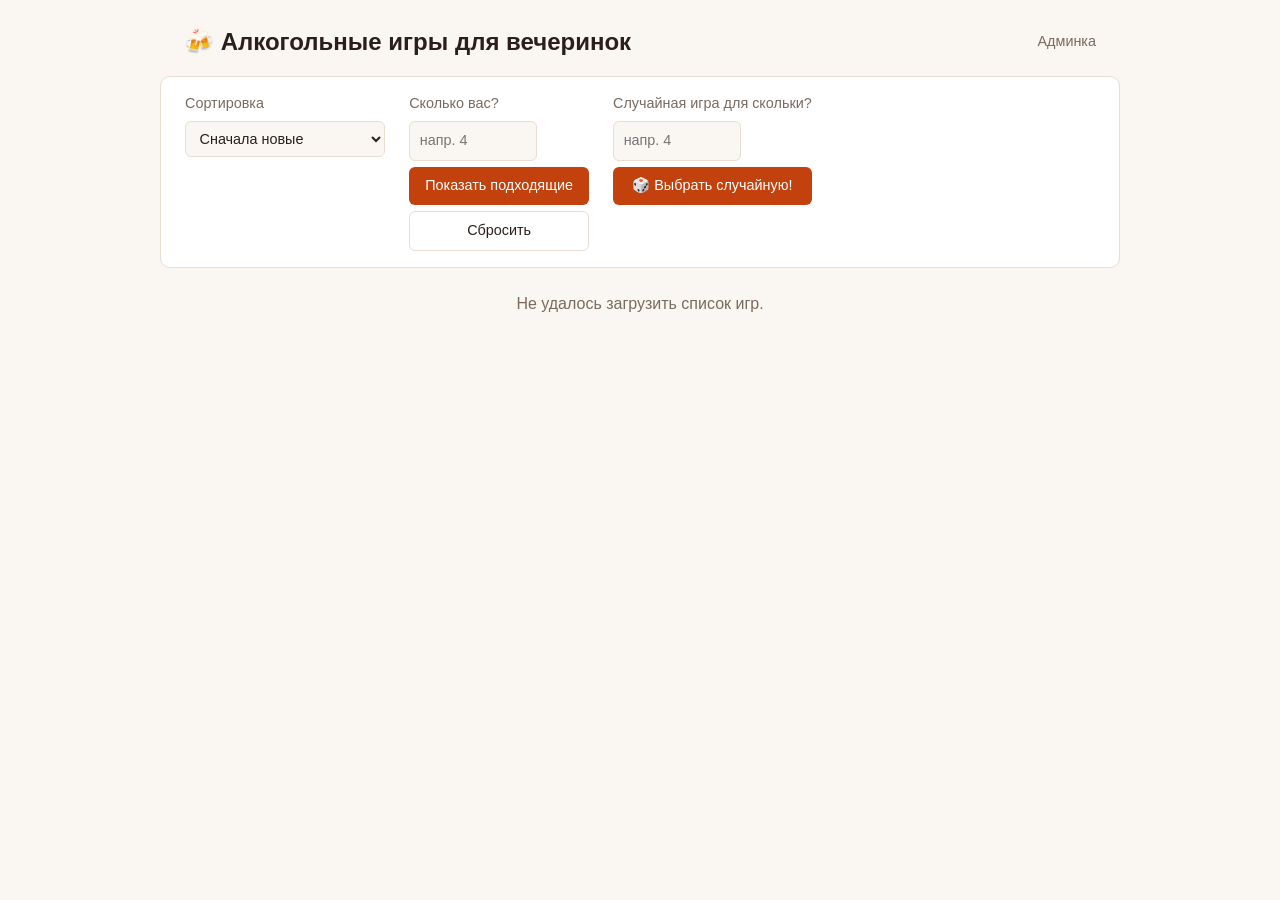
==== frontend/index.html @ 6683d551 "Init" ====
<!doctype html>
<html lang="ru">
<head>
  <meta charset="utf-8">
  <title>Алкогольные игры для вечеринок</title>
  <meta name="viewport" content="width=device-width, initial-scale=1">
  <link rel="stylesheet" href="css/style.css">
</head>
<body>
  <header class="site-header">
    <h1>🍻 Алкогольные игры для вечеринок</h1>
    <a class="admin-link" href="admin.html">Админка</a>
  </header>

  <section class="controls">
    <div class="control-group">
      <label for="sort-select">Сортировка</label>
      <select id="sort-select">
        <option value="date-desc">Сначала новые</option>
        <option value="date-asc">Сначала старые</option>
        <option value="name-asc">Имя А-Я</option>
        <option value="name-desc">Имя Я-А</option>
        <option value="likes-desc">Сначала популярные</option>
        <option value="likes-asc">Сначала непопулярные</option>
      </select>
    </div>

    <div class="control-group">
      <label for="filter-players">Сколько вас?</label>
      <input type="number" id="filter-players" min="1" placeholder="напр. 4">
      <button id="filter-btn">Показать подходящие</button>
      <button id="filter-reset-btn" class="secondary">Сбросить</button>
    </div>

    <div class="control-group">
      <label for="random-players">Случайная игра для скольки?</label>
      <input type="number" id="random-players" min="1" placeholder="напр. 4">
      <button id="random-btn">🎲 Выбрать случайную!</button>
    </div>
  </section>

  <section id="random-result" class="random-result hidden"></section>

  <p id="loading-state" class="loading-state">Загрузка...</p>
  <p id="empty-state" class="empty-state hidden">Игр не найдено.</p>
  <section id="games-list" class="games-list"></section>

  <script src="js/api.js"></script>
  <script src="js/main.js"></script>
</body>
</html>
---- frontend/css/style.css ----
:root {
  color-scheme: light dark;
  --bg: #faf7f2;
  --surface: #ffffff;
  --text: #2a1f1a;
  --muted: #7a6a5f;
  --border: #e8ddd0;
  --accent: #c2410c;
  --accent-hover: #9a3412;
  --danger: #b91c1c;
  --danger-hover: #991b1b;
  --radius: 10px;
}

@media (prefers-color-scheme: dark) {
  :root {
    --bg: #1c1614;
    --surface: #2a221e;
    --text: #f2e9e0;
    --muted: #b7a99b;
    --border: #4a3d34;
    --accent: #f97316;
    --accent-hover: #fb923c;
  }
}

* {
  box-sizing: border-box;
}

body {
  margin: 0;
  font-family: -apple-system, BlinkMacSystemFont, "Segoe UI", Roboto, Helvetica, Arial, sans-serif;
  background: var(--bg);
  color: var(--text);
  line-height: 1.5;
}

.site-header {
  display: flex;
  align-items: center;
  justify-content: space-between;
  flex-wrap: wrap;
  gap: 0.5rem;
  padding: 1.5rem 1.5rem 1rem;
  max-width: 960px;
  margin: 0 auto;
}

.site-header h1 {
  margin: 0;
  font-size: 1.5rem;
}

.header-actions {
  display: flex;
  align-items: center;
  gap: 0.75rem;
}

.admin-link,
.header-actions a {
  color: var(--muted);
  text-decoration: none;
  font-size: 0.9rem;
}

.admin-link:hover,
.header-actions a:hover {
  color: var(--accent);
}

.controls,
.panel {
  max-width: 960px;
  margin: 0 auto 1.5rem;
  padding: 1rem 1.5rem;
  background: var(--surface);
  border: 1px solid var(--border);
  border-radius: var(--radius);
}

.controls {
  display: flex;
  flex-wrap: wrap;
  gap: 1.5rem;
}

.control-group {
  display: flex;
  flex-direction: column;
  gap: 0.4rem;
  font-size: 0.9rem;
}

.control-group label {
  color: var(--muted);
}

input,
select,
textarea {
  font: inherit;
  padding: 0.5rem 0.6rem;
  border-radius: 6px;
  border: 1px solid var(--border);
  background: var(--bg);
  color: var(--text);
}

input[type="number"] {
  width: 8rem;
}

button {
  font: inherit;
  padding: 0.5rem 1rem;
  border-radius: 6px;
  border: none;
  background: var(--accent);
  color: #fff;
  cursor: pointer;
}

button:hover:not(:disabled) {
  background: var(--accent-hover);
}

button:disabled {
  opacity: 0.6;
  cursor: default;
}

button.secondary {
  background: transparent;
  color: var(--text);
  border: 1px solid var(--border);
}

button.danger {
  background: var(--danger);
}

button.danger:hover:not(:disabled) {
  background: var(--danger-hover);
}

.games-list {
  max-width: 960px;
  margin: 0 auto;
  padding: 0 1.5rem 2rem;
  display: grid;
  grid-template-columns: repeat(auto-fill, minmax(280px, 1fr));
  gap: 1rem;
}

.game-card {
  background: var(--surface);
  border: 1px solid var(--border);
  border-radius: var(--radius);
  padding: 1rem 1.2rem;
  display: flex;
  flex-direction: column;
  gap: 0.5rem;
}

.game-card h2 {
  margin: 0;
  font-size: 1.15rem;
}

.meta {
  display: flex;
  gap: 0.5rem;
  flex-wrap: wrap;
}

.badge {
  font-size: 0.8rem;
  padding: 0.15rem 0.6rem;
  border-radius: 999px;
  background: var(--bg);
  border: 1px solid var(--border);
  color: var(--muted);
}

.description {
  margin: 0;
  font-size: 0.95rem;
}

.source {
  margin: 0;
  font-size: 0.85rem;
  color: var(--muted);
  word-break: break-word;
}

.source a {
  color: var(--accent);
}

.like-btn {
  align-self: flex-start;
  background: var(--bg);
  color: var(--text);
  border: 1px solid var(--border);
}

.like-btn:hover:not(:disabled) {
  border-color: var(--accent);
}

.like-btn:disabled {
  opacity: 0.7;
}

.loading-state,
.empty-state {
  text-align: center;
  color: var(--muted);
}

.hidden {
  display: none !important;
}

.random-result {
  max-width: 960px;
  margin: 0 auto 1.5rem;
  padding: 1rem 1.5rem;
}

.random-result h3 {
  margin-top: 0;
}

.status {
  padding: 0.5rem 0.75rem;
  border-radius: 6px;
  font-size: 0.9rem;
}

.status.error {
  background: rgba(185, 28, 28, 0.12);
  color: var(--danger);
}

.status.success {
  background: rgba(194, 65, 12, 0.12);
  color: var(--accent);
}

.game-form form {
  display: flex;
  flex-direction: column;
  gap: 0.8rem;
}

.game-form label {
  display: flex;
  flex-direction: column;
  gap: 0.3rem;
  font-size: 0.9rem;
  color: var(--muted);
}

.players-fields {
  display: flex;
  align-items: center;
  gap: 1rem;
  flex-wrap: wrap;
}

.checkbox-label {
  flex-direction: row !important;
  align-items: center;
  gap: 0.4rem !important;
}

.form-actions {
  display: flex;
  gap: 0.75rem;
}

.games-table {
  width: 100%;
  border-collapse: collapse;
  font-size: 0.9rem;
}

.games-table th,
.games-table td {
  text-align: left;
  padding: 0.5rem 0.4rem;
  border-bottom: 1px solid var(--border);
}

.games-table .actions {
  display: flex;
  gap: 0.5rem;
}
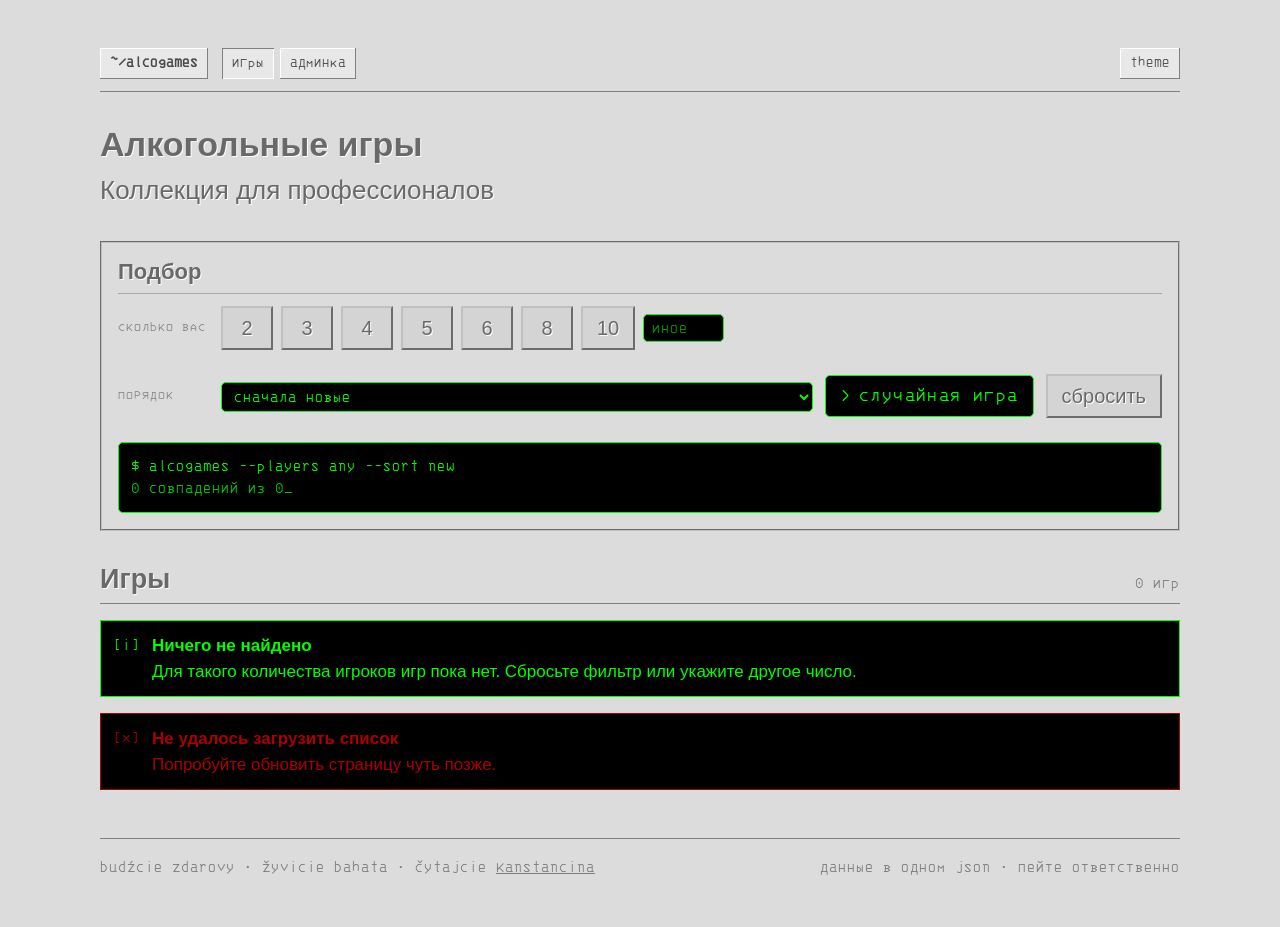
==== commit 2dc86736: "Fix styles" ====
--- a/frontend/index.html
+++ b/frontend/index.html
@@ -2,50 +2,115 @@
 <html lang="ru">
 <head>
   <meta charset="utf-8">
-  <title>Алкогольные игры для вечеринок</title>
+  <title>Алкогольные игры</title>
   <meta name="viewport" content="width=device-width, initial-scale=1">
-  <link rel="stylesheet" href="css/style.css">
+  <link rel="stylesheet" href="css/bare-metal.css">
+  <script>
+    // Apply the saved theme before first paint so the page does not flash.
+    (function () {
+      try {
+        var t = localStorage.getItem('theme');
+        if (t === 'dark' || t === 'light') document.documentElement.setAttribute('data-theme', t);
+        else if (window.matchMedia('(prefers-color-scheme: dark)').matches) document.documentElement.setAttribute('data-theme', 'dark');
+      } catch (e) { /* storage unavailable */ }
+    })();
+  </script>
 </head>
 <body>
-  <header class="site-header">
-    <h1>🍻 Алкогольные игры для вечеринок</h1>
-    <a class="admin-link" href="admin.html">Админка</a>
-  </header>
-
-  <section class="controls">
-    <div class="control-group">
-      <label for="sort-select">Сортировка</label>
-      <select id="sort-select">
-        <option value="date-desc">Сначала новые</option>
-        <option value="date-asc">Сначала старые</option>
-        <option value="name-asc">Имя А-Я</option>
-        <option value="name-desc">Имя Я-А</option>
-        <option value="likes-desc">Сначала популярные</option>
-        <option value="likes-asc">Сначала непопулярные</option>
-      </select>
+  <div class="bm-container">
+    <div class="topbar">
+      <nav class="nav">
+        <a class="brand" href="./">~/alcogames</a>
+        <a href="./" aria-current="page">игры</a>
+        <a href="admin.html">админка</a>
+      </nav>
+      <button class="btn" id="theme-toggle" type="button" aria-label="переключить тему">theme</button>
     </div>
 
-    <div class="control-group">
-      <label for="filter-players">Сколько вас?</label>
-      <input type="number" id="filter-players" min="1" placeholder="напр. 4">
-      <button id="filter-btn">Показать подходящие</button>
-      <button id="filter-reset-btn" class="secondary">Сбросить</button>
+    <header class="bm-header">
+      <h1>Алкогольные игры</h1>
+      <p class="bm-lead">Коллекция для профессионалов</p>
+    </header>
+
+    <section class="bm-panel bm-panel--groove">
+      <h3 class="bm-panel__title">Подбор</h3>
+      <div class="picker">
+        <div class="picker__row">
+          <span class="bm-label">Сколько вас</span>
+          <div class="picker__picks" id="quick-picks">
+            <input type="number" class="bm-input picker__other" id="players-other" min="1" max="99" placeholder="иное" aria-label="другое число игроков">
+          </div>
+        </div>
+        <div class="picker__row">
+          <span class="bm-label">Порядок</span>
+          <div class="picker__sort">
+            <select class="bm-select" id="sort-select" aria-label="порядок">
+              <option value="new">сначала новые</option>
+              <option value="old">сначала старые</option>
+              <option value="az">имя а-я</option>
+              <option value="za">имя я-а</option>
+              <option value="pop">сначала популярные</option>
+              <option value="unpop">сначала непопулярные</option>
+            </select>
+          </div>
+          <button type="button" class="bm-btn bm-btn--lg" id="random-btn"><span aria-hidden="true">&gt;</span>случайная игра</button>
+          <button type="button" class="bm-btn bm-btn--secondary bm-btn--lg" id="reset-btn">сбросить</button>
+        </div>
+        <div class="bm-terminal" id="terminal">
+          <div class="bm-terminal__line bm-terminal__line--cmd">$ alcogames --players any --sort new</div>
+          <div class="bm-terminal__line">загрузка…</div>
+        </div>
+      </div>
+    </section>
+
+    <section class="bm-panel bm-panel--inset hidden" id="lucky-panel">
+      <h3 class="bm-panel__title">Выпал жребий</h3>
+      <div class="lucky">
+        <div>
+          <div class="lucky__title" id="lucky-title"></div>
+          <div class="bm-meta" id="lucky-meta"></div>
+        </div>
+        <div class="btn-row">
+          <button type="button" class="bm-btn bm-btn--lg" id="lucky-open">открыть правила</button>
+          <button type="button" class="bm-btn bm-btn--secondary bm-btn--lg" id="lucky-again">ещё раз</button>
+        </div>
+      </div>
+    </section>
+
+    <section class="games">
+      <div class="bm-section-head">
+        <h2>Игры</h2>
+        <span class="bm-meta" id="count-label">загрузка…</span>
+      </div>
+      <div class="bm-notice hidden" id="empty-notice" role="note" style="margin-top:16px">
+        <span class="bm-notice__glyph" aria-hidden="true">[i]</span>
+        <div><strong>Ничего не найдено</strong>Для такого количества игроков игр пока нет. Сбросьте фильтр или укажите другое число.</div>
+      </div>
+      <div class="bm-notice bm-notice--error hidden" id="error-notice" role="note" style="margin-top:16px">
+        <span class="bm-notice__glyph" aria-hidden="true">[x]</span>
+        <div><strong>Не удалось загрузить список</strong>Попробуйте обновить страницу чуть позже.</div>
+      </div>
+      <div id="games-list"></div>
+    </section>
+
+    <footer class="footer">
+      <span>budźcie zdarovy · žyvicie bahata · čytajcie <a href="https://www.kanstancin.net/">Kanstancina</a></span>
+      <span>данные в одном json · пейте ответственно</span>
+    </footer>
+  </div>
+
+  <div class="bm-scrim hidden" id="dialog-scrim">
+    <div class="bm-dialog" role="dialog" aria-modal="true" aria-labelledby="dialog-title">
+      <div class="bm-dialog__bar">
+        <span id="dialog-title"></span>
+        <button type="button" class="bm-dialog__close" id="dialog-close" aria-label="закрыть">x</button>
+      </div>
+      <div class="bm-dialog__body" id="dialog-body"></div>
     </div>
-
-    <div class="control-group">
-      <label for="random-players">Случайная игра для скольки?</label>
-      <input type="number" id="random-players" min="1" placeholder="напр. 4">
-      <button id="random-btn">🎲 Выбрать случайную!</button>
-    </div>
-  </section>
-
-  <section id="random-result" class="random-result hidden"></section>
-
-  <p id="loading-state" class="loading-state">Загрузка...</p>
-  <p id="empty-state" class="empty-state hidden">Игр не найдено.</p>
-  <section id="games-list" class="games-list"></section>
+  </div>
 
   <script src="js/api.js"></script>
+  <script src="js/render-utils.js"></script>
   <script src="js/main.js"></script>
 </body>
 </html>
--- a/frontend/css/bare-metal.css
+++ b/frontend/css/bare-metal.css
@@ -0,0 +1,398 @@
+/* Bare Metal design system, hand-ported from the Claude Design project
+   (tokens/*.css + the Panel/Button/Select/Terminal/Notice/Tag/Dialog/NavBar
+   components). Light is the canonical look; [data-theme="dark"] re-points the
+   semantic aliases only. */
+
+/* IBM 3270 by rbanffy (https://github.com/rbanffy/3270font, OFL), self-hosted like on
+   kanstancin.net. No external font requests. */
+@font-face {
+  font-family: "IBM3270";
+  font-style: normal;
+  font-weight: 400;
+  font-display: swap;
+  src: local("IBM 3270"), url("../fonts/IBM3270.woff") format("woff"), url("../fonts/IBM3270.ttf") format("truetype");
+}
+
+:root {
+  /* base greys */
+  --grey-100: #f0f0f0; --grey-200: #e8e8e8; --grey-300: #dcdcdc; --grey-400: #d4d4d4;
+  --grey-500: #c0c0c0; --grey-600: #a9a9a9; --grey-700: #808080; --grey-800: #696969; --grey-900: #4a4a4a;
+  --white: #ffffff; --black: #000000;
+  /* terminal: the only saturated colour */
+  --green-500: #00ff00; --green-600: #00cc00; --green-700: #009900; --green-900: #003300;
+  --amber-500: #ffb000; --red-500: #aa0000;
+
+  /* semantic */
+  --surface-page: var(--grey-300);
+  --surface-panel: var(--grey-300);
+  --surface-sunken: var(--grey-400);
+  --surface-raised: var(--grey-200);
+  --surface-terminal: var(--black);
+  --text-body: var(--grey-800);
+  --text-heading: var(--grey-800);
+  --text-strong: var(--grey-900);
+  --text-muted: var(--grey-700);
+  --text-terminal: var(--green-500);
+  --link: var(--grey-800);
+  --link-visited: var(--grey-700);
+  --bevel-light: var(--white);
+  --bevel-dark: var(--grey-700);
+  --chrome-fill: var(--grey-400);
+  --chrome-fill-hover: var(--grey-200);
+  --chrome-bevel: var(--grey-500);
+  --titlebar-bg: var(--grey-700);
+  --titlebar-fg: var(--white);
+  --scrim: rgba(0, 0, 0, .35);
+  --status-ok: var(--green-700);
+  --status-warn: var(--amber-500);
+  --status-error: var(--red-500);
+
+  --font-ui: "Tahoma", "Verdana", "Arial", sans-serif;
+  --font-mono: "IBM3270", "Courier New", Courier, monospace;
+  --font-size-body-lg: 26px;
+  --font-size-body: 20px;
+  --font-size-body-sm: 17px;
+  --font-size-h1: 34px;
+  --font-size-h2: 27px;
+  --font-size-h3: 22px;
+  --font-size-ui: 16px;
+  --font-size-ui-sm: 13px;
+  --line-height-body: 1.5;
+  --line-height-tight: 1.2;
+  --line-height-mono: 1.4;
+  --letter-spacing-mono: 0.02em;
+  --letter-spacing-caps: 0.08em;
+  --text-shadow-emboss: 1px 1px 0 var(--white);
+
+  --space-1: 4px; --space-2: 8px; --space-3: 12px; --space-4: 16px;
+  --space-5: 24px; --space-6: 32px; --space-8: 48px;
+  --control-pad-y: 5px; --control-pad-x: 8px;
+
+  --radius-0: 0px; --radius-2: 5px;
+  --border-terminal-1: 1px solid var(--green-500);
+  --border-hairline: 1px solid var(--grey-600);
+  --border-rule: 1px solid var(--grey-700);
+  --border-groove: 2px groove var(--grey-500);
+  --border-inset: 2px inset var(--grey-500);
+  --border-outset: 2px outset var(--grey-500);
+
+  --glow-terminal: 0 0 6px rgba(0, 255, 0, .45);
+  --duration-blink: 0.7s;
+
+  color-scheme: light;
+}
+
+[data-theme="dark"] {
+  --surface-page: #121212;
+  --surface-panel: #1b1b1b;
+  --surface-sunken: #0d0d0d;
+  --surface-raised: #242424;
+  --surface-terminal: #000000;
+  --text-body: #9a9a9a;
+  --text-heading: #c0c0c0;
+  --text-strong: #d0d0d0;
+  --text-muted: #6e6e6e;
+  --link: #b0b0b0;
+  --link-visited: #8a8a8a;
+  --bevel-light: #3f3f3f;
+  --bevel-dark: #000000;
+  --chrome-fill: #242424;
+  --chrome-fill-hover: #2f2f2f;
+  --chrome-bevel: #3f3f3f;
+  --titlebar-bg: #3a3a3a;
+  --titlebar-fg: #d0d0d0;
+  --scrim: rgba(0, 0, 0, .6);
+  --status-ok: var(--green-600);
+  --status-error: #ff5555;
+  --text-shadow-emboss: 1px 1px 0 #000000;
+  --border-hairline: 1px solid #3a3a3a;
+  --border-rule: 1px solid #4a4a4a;
+  --border-groove: 2px groove #3f3f3f;
+  --border-inset: 2px inset #3f3f3f;
+  --border-outset: 2px outset #3f3f3f;
+  color-scheme: dark;
+}
+
+@keyframes blink { 0% { opacity: 0; } 50% { opacity: 1; } 100% { opacity: 0; } }
+
+* { box-sizing: border-box; }
+
+html, body { margin: 0; background: var(--surface-page); }
+
+body {
+  color: var(--text-body);
+  font-family: var(--font-ui);
+  font-size: var(--font-size-body);
+  line-height: var(--line-height-body);
+  text-shadow: var(--text-shadow-emboss);
+  min-height: 100vh;
+  padding: clamp(16px, 4vw, 48px);
+}
+
+a { color: var(--link); text-decoration: underline; }
+a:hover { color: var(--text-heading); }
+::selection { background: var(--green-500); color: var(--black); text-shadow: none; }
+::-webkit-scrollbar { width: 10px; background-color: var(--black); }
+::-webkit-scrollbar-thumb { background-color: var(--green-500); border-radius: var(--radius-2); }
+
+.hidden { display: none !important; }
+
+/* text that behaves like a machine: never embossed */
+.mono, .bm-label, .bm-meta, .bm-terminal, .bm-btn, .bm-select, .bm-input, .bm-tag, .bm-dialog__bar {
+  font-family: var(--font-mono);
+  text-shadow: none;
+}
+
+.bm-container { max-width: 1080px; margin: 0 auto; display: grid; gap: var(--space-6); }
+
+/* --- Topbar (as on kanstancin.net): brand + bevelled mono chips, theme button on the right --- */
+.topbar {
+  display: flex; flex-wrap: wrap; align-items: center; justify-content: space-between;
+  gap: var(--space-3); border-bottom: var(--border-rule); padding-bottom: var(--space-3);
+}
+.nav { display: flex; flex-wrap: wrap; gap: 6px; align-items: center; }
+.nav a, .btn {
+  font-family: var(--font-mono); font-size: 15px; text-shadow: none; text-decoration: none;
+  padding: 4px 10px; color: var(--text-strong); background: var(--surface-raised); border: 0;
+  box-shadow: inset -1px -1px 0 var(--bevel-dark), inset 1px 1px 0 var(--bevel-light);
+  cursor: pointer; line-height: 1.5;
+}
+.nav a:hover, .btn:hover { background: var(--surface-page); text-decoration: none; color: var(--text-strong); }
+.nav a:active, .btn:active, .nav a[aria-current="page"] {
+  box-shadow: inset 1px 1px 0 var(--bevel-dark), inset -1px -1px 0 var(--bevel-light);
+}
+.nav .brand { font-weight: 700; margin-right: 8px; }
+.btn:focus-visible, .nav a:focus-visible { outline: 2px solid var(--green-500); outline-offset: 1px; }
+
+/* --- headings / text --- */
+h1, h2, h3 { color: var(--text-heading); font-weight: 700; line-height: var(--line-height-tight); margin: 0; }
+h1 { font-size: var(--font-size-h1); }
+h2 { font-size: var(--font-size-h2); }
+h3 { font-size: var(--font-size-h3); }
+.bm-header { display: grid; gap: var(--space-2); }
+.bm-lead { max-width: 34em; font-size: var(--font-size-body-lg); line-height: 1.4; margin: 0; }
+.bm-label {
+  font-size: var(--font-size-ui-sm); letter-spacing: var(--letter-spacing-caps);
+  color: var(--text-muted); text-transform: uppercase;
+}
+.bm-meta { font-size: var(--font-size-ui); color: var(--text-muted); }
+.bm-section-head {
+  display: flex; flex-wrap: wrap; gap: var(--space-4); align-items: baseline;
+  justify-content: space-between; border-bottom: var(--border-rule); padding-bottom: var(--space-2);
+}
+
+/* --- Panel --- */
+.bm-panel { padding: var(--space-4); }
+.bm-panel--groove { border: var(--border-groove); background: var(--surface-panel); }
+.bm-panel--inset { border: var(--border-inset); background: var(--surface-sunken); }
+.bm-panel--hairline { border: var(--border-hairline); background: transparent; }
+.bm-panel__title {
+  margin: 0 0 var(--space-3); font-size: var(--font-size-h3); font-weight: 700;
+  color: var(--text-heading); border-bottom: var(--border-hairline); padding-bottom: var(--space-2);
+}
+
+/* --- Button --- */
+.bm-btn {
+  font-size: var(--font-size-ui); letter-spacing: var(--letter-spacing-mono);
+  background: var(--surface-terminal); color: var(--text-terminal);
+  border: 1px solid var(--green-500); border-radius: var(--radius-2);
+  padding: var(--control-pad-y) var(--control-pad-x); cursor: pointer; line-height: 1.2;
+  display: inline-flex; align-items: center; gap: var(--space-2);
+}
+.bm-btn:hover:not(:disabled) { box-shadow: var(--glow-terminal); }
+.bm-btn:active:not(:disabled) { color: var(--green-700); border-color: var(--green-700); box-shadow: none; }
+.bm-btn:focus-visible { outline: none; box-shadow: var(--glow-terminal); }
+.bm-btn--secondary {
+  background: var(--chrome-fill); color: var(--text-body); border: var(--border-outset);
+  border-radius: var(--radius-0); font-family: var(--font-ui); letter-spacing: 0;
+  text-shadow: var(--text-shadow-emboss);
+}
+.bm-btn--secondary:hover:not(:disabled) { box-shadow: none; background: var(--chrome-fill-hover); }
+.bm-btn--secondary:active:not(:disabled) { border: var(--border-inset); color: var(--text-body); }
+.bm-btn--danger { color: var(--amber-500); border-color: var(--amber-500); }
+.bm-btn--lg { font-size: 20px; padding: 8px 14px; }
+.bm-btn:disabled { color: var(--grey-700); border-color: var(--grey-700); cursor: default; opacity: .7; box-shadow: none; }
+
+/* --- Select / Input --- */
+.bm-select, .bm-input {
+  font-size: var(--font-size-ui); background: var(--surface-terminal); color: var(--text-terminal);
+  border: 1px solid var(--green-500); border-radius: var(--radius-2);
+  padding: var(--control-pad-y) var(--control-pad-x); width: 100%; max-width: 100%;
+}
+.bm-select:focus, .bm-input:focus { outline: none; box-shadow: var(--glow-terminal); }
+.bm-input::placeholder { color: var(--green-700); }
+
+/* --- Terminal --- */
+.bm-terminal {
+  background: var(--surface-terminal); border: 1px solid var(--green-500); border-radius: var(--radius-2);
+  padding: var(--space-3); font-size: var(--font-size-ui); line-height: var(--line-height-mono);
+  color: var(--text-terminal); overflow: hidden;
+}
+.bm-terminal__line { white-space: pre-wrap; color: var(--green-600); }
+.bm-terminal__line--cmd { color: var(--green-500); }
+.bm-terminal__line:last-child::after { content: "_"; display: inline-block; animation: blink var(--duration-blink) infinite; }
+
+/* --- Notice --- */
+.bm-notice {
+  display: flex; gap: var(--space-3); padding: var(--space-3); font-size: var(--font-size-body-sm);
+  border: 1px solid var(--green-500); background: var(--surface-terminal); color: var(--green-500);
+  text-shadow: none;
+}
+.bm-notice--error { border-color: var(--status-error); color: var(--status-error); }
+.bm-notice__glyph { font-family: var(--font-mono); font-size: var(--font-size-ui); white-space: nowrap; }
+.bm-notice strong { display: block; }
+
+/* --- Tag --- */
+.bm-tag {
+  display: inline-block; font-size: var(--font-size-ui-sm); color: var(--text-body);
+  background: var(--chrome-fill); border: var(--border-hairline); padding: 2px 6px;
+  text-shadow: var(--text-shadow-emboss);
+}
+.bm-tag::before { content: "["; }
+.bm-tag::after { content: "]"; }
+.bm-tags { display: flex; gap: var(--space-2); flex-wrap: wrap; }
+
+/* --- Dialog --- */
+.bm-scrim {
+  position: fixed; inset: 0; z-index: 50; background: var(--scrim);
+  display: flex; align-items: center; justify-content: center; padding: var(--space-5);
+}
+.bm-dialog {
+  width: 720px; max-width: 100%; max-height: 88vh; display: flex; flex-direction: column;
+  background: var(--surface-panel); border: var(--border-outset); text-shadow: var(--text-shadow-emboss);
+}
+.bm-dialog__bar {
+  display: flex; align-items: center; justify-content: space-between; gap: var(--space-3);
+  background: var(--titlebar-bg); color: var(--titlebar-fg); padding: 4px 6px; font-size: var(--font-size-ui);
+  flex: 0 0 auto;
+}
+.bm-dialog__close {
+  font-family: var(--font-mono); font-size: var(--font-size-ui-sm); background: var(--chrome-bevel);
+  color: var(--text-heading); border: 2px outset var(--chrome-fill); border-radius: 0; padding: 0 6px;
+  cursor: pointer; text-shadow: none;
+}
+.bm-dialog__close:active { border-style: inset; }
+.bm-dialog__body { padding: var(--space-4); overflow: auto; display: grid; gap: var(--space-5); color: var(--text-body); }
+
+/* --- page-specific: picker --- */
+.picker { display: grid; gap: var(--space-5); }
+.picker__row { display: flex; flex-wrap: wrap; gap: var(--space-3); align-items: center; }
+.picker__row .bm-label { flex: 0 0 13ch; }
+.picker__picks { display: flex; flex-wrap: wrap; gap: var(--space-2); align-items: center; }
+.picker__picks .bm-btn { min-width: 52px; justify-content: center; }
+.picker__other { width: 9ch; }
+.picker__sort { flex: 1 1 240px; min-width: 0; }
+
+/* --- page-specific: random pick --- */
+.lucky { display: flex; flex-wrap: wrap; gap: var(--space-4); align-items: center; justify-content: space-between; }
+.lucky__title { font-size: var(--font-size-h2); font-weight: 700; color: var(--text-heading); }
+.btn-row { display: flex; gap: var(--space-3); flex-wrap: wrap; }
+
+/* --- page-specific: game rows --- */
+.games { display: grid; gap: 0; }
+.game-row {
+  display: flex; flex-wrap: wrap; gap: var(--space-3) var(--space-5); align-items: flex-start;
+  justify-content: space-between; padding: var(--space-4) var(--space-3); margin: 0 -12px;
+  border-bottom: var(--border-hairline); cursor: pointer;
+}
+.game-row:hover, .game-row:focus-visible { background: var(--surface-raised); outline: none; }
+.game-row__main { flex: 1 1 300px; min-width: 0; display: grid; gap: var(--space-1); }
+.game-row__head { display: flex; gap: 10px; align-items: baseline; }
+.game-row__caret { font-family: var(--font-mono); font-size: var(--font-size-ui); color: var(--text-muted); text-shadow: none; }
+.game-row__summary { margin: 0 0 0 26px; font-size: var(--font-size-body-sm); max-width: 44em; }
+.game-row__stats { display: flex; gap: var(--space-5); flex: 0 0 auto; padding-left: 26px; }
+.stat { display: grid; gap: 2px; min-width: 7ch; }
+.stat--wide { min-width: 9ch; }
+.stat__value { font-family: var(--font-mono); font-size: var(--font-size-ui); color: var(--text-body); text-shadow: none; }
+
+/* --- page-specific: game detail (dialog body and game.html) --- */
+.detail { display: grid; gap: var(--space-5); }
+.detail__meta {
+  display: flex; flex-wrap: wrap; gap: var(--space-2) var(--space-5); font-family: var(--font-mono);
+  font-size: var(--font-size-ui); color: var(--text-muted); text-shadow: none;
+  border-bottom: var(--border-hairline); padding-bottom: var(--space-3);
+}
+.detail__summary { margin: 0; font-size: var(--font-size-h3); line-height: 1.45; max-width: 34em; }
+.detail__rules { display: grid; gap: var(--space-3); max-width: 34em; }
+.detail__rules p { margin: 0; white-space: pre-line; }
+.detail__props { padding: var(--space-3); }
+.detail__actions { display: flex; gap: var(--space-3); flex-wrap: wrap; border-top: var(--border-hairline); padding-top: var(--space-4); }
+
+/* --- Footer (as on kanstancin.net/lacinka) --- */
+.footer {
+  border-top: var(--border-rule); padding-top: var(--space-4); margin-top: var(--space-4);
+  display: flex; justify-content: space-between; gap: var(--space-5); flex-wrap: wrap;
+  font-family: var(--font-mono); font-size: var(--font-size-ui); color: var(--text-muted); text-shadow: none;
+}
+.footer a { color: var(--text-muted); }
+
+.status-line { font-family: var(--font-mono); font-size: var(--font-size-ui); color: var(--text-muted); text-shadow: none; text-align: center; }
+
+@media (max-width: 560px) {
+  body { font-size: 18px; }
+  h1 { font-size: 28px; }
+  .bm-lead { font-size: 21px; }
+  .game-row__stats { padding-left: 0; width: 100%; justify-content: flex-start; }
+  .bm-scrim { padding: var(--space-3); }
+}
+
+/* --- Form primitives --- */
+.bm-form { display: grid; gap: var(--space-4); }
+.bm-field { display: grid; gap: var(--space-1); min-width: 0; }
+.bm-field__label { font-family: var(--font-ui); font-size: var(--font-size-body-sm); color: var(--text-body); text-shadow: var(--text-shadow-emboss); }
+.bm-field__hint { margin: 0; font-family: var(--font-mono); font-size: var(--font-size-ui-sm); color: var(--text-muted); text-shadow: none; }
+.bm-field__hint.is-invalid { color: var(--status-error); }
+.bm-field-row { display: grid; grid-template-columns: repeat(auto-fit, minmax(140px, 1fr)); gap: var(--space-3); }
+textarea.bm-input { font-family: var(--font-mono); resize: vertical; min-height: 4em; line-height: var(--line-height-mono); }
+.bm-input:disabled, .bm-select:disabled { color: var(--grey-700); border-color: var(--grey-700); opacity: .7; }
+.bm-input.is-invalid, .bm-select.is-invalid { border-color: var(--status-error); }
+.bm-input.is-invalid:focus { box-shadow: 0 0 6px rgba(170, 0, 0, .5); }
+.bm-input-group { display: flex; align-items: stretch; }
+.bm-input-group__prefix {
+  font-family: var(--font-mono); font-size: var(--font-size-ui); background: var(--surface-terminal); color: var(--green-700);
+  border: 1px solid var(--green-500); border-right: 0; border-radius: var(--radius-2) 0 0 var(--radius-2);
+  padding: var(--control-pad-y) var(--control-pad-x); display: flex; align-items: center; text-shadow: none;
+}
+.bm-input-group .bm-input { border-radius: 0 var(--radius-2) var(--radius-2) 0; }
+.bm-check { display: inline-flex; gap: var(--space-2); align-items: baseline; cursor: pointer; font-size: var(--font-size-body-sm); position: relative; }
+.bm-check input { position: absolute; opacity: 0; width: 1px; height: 1px; }
+.bm-check__glyph { font-family: var(--font-mono); font-size: var(--font-size-ui); text-shadow: none; color: var(--text-body); }
+.bm-check__glyph::before { content: "[ ]"; white-space: pre; }
+.bm-check input:checked + .bm-check__glyph::before { content: "[x]"; }
+.bm-check input:focus-visible + .bm-check__glyph { outline: 1px dotted var(--text-muted); }
+.bm-form__actions { display: flex; gap: var(--space-3); flex-wrap: wrap; align-items: center; }
+.bm-form__actions--rule { border-top: var(--border-hairline); padding-top: var(--space-4); }
+.bm-fieldset { margin: 0; min-width: 0; display: grid; gap: var(--space-3); padding: var(--space-3); }
+.bm-fieldset__legend { font-family: var(--font-mono); font-size: var(--font-size-ui-sm); color: var(--text-muted); padding: 0 var(--space-1); text-shadow: none; }
+.bm-details > summary { cursor: pointer; list-style: none; }
+.bm-details > summary::-webkit-details-marker { display: none; }
+.bm-details > summary::before { content: "> "; font-family: var(--font-mono); color: var(--text-muted); text-shadow: none; }
+.bm-details[open] > summary::before { content: "v "; }
+.bm-details:not([open]) > summary { margin-bottom: 0; border-bottom: 0; padding-bottom: 0; }
+.bm-notice__text { display: block; }
+.bm-header--row { grid-template-columns: 1fr auto; align-items: start; gap: var(--space-4); }
+.bm-dialog--sm { width: 520px; }
+.bm-btn--sm { font-size: var(--font-size-ui-sm); padding: 2px 6px; }
+
+/* --- page-specific: admin --- */
+.login-panel { max-width: 560px; }
+.admin-grid { display: grid; grid-template-columns: repeat(auto-fit, minmax(min(100%, 420px), 1fr)); gap: var(--space-6); align-items: start; }
+.admin-col { display: grid; gap: var(--space-5); min-width: 0; }
+.admin-list { display: grid; }
+.admin-row {
+  display: flex; flex-wrap: wrap; gap: var(--space-2) var(--space-4); align-items: flex-start; justify-content: space-between;
+  padding: var(--space-3); margin: 0 -12px; border-bottom: var(--border-hairline);
+}
+.admin-row.is-editing { background: var(--surface-raised); }
+.admin-row__main { flex: 1 1 220px; min-width: 0; display: grid; gap: 2px; }
+.admin-row__title { font-size: 20px; font-weight: 700; color: var(--text-heading); margin: 0; line-height: 1.2; }
+.admin-row__meta { font-family: var(--font-mono); font-size: var(--font-size-ui-sm); color: var(--text-muted); text-shadow: none; overflow-wrap: anywhere; }
+.admin-row__actions { display: flex; gap: var(--space-2); flex: 0 0 auto; }
+.admin-subsection { border-top: var(--border-hairline); padding-top: var(--space-4); margin-top: var(--space-2); display: grid; gap: var(--space-3); }
+.admin-subsection p { margin: 0; font-size: var(--font-size-body-sm); }
+.panel-text { margin: 0 0 var(--space-3); font-size: var(--font-size-body-sm); max-width: 34em; }
+
+@media (max-width: 560px) {
+  .bm-header--row { grid-template-columns: 1fr; }
+  .admin-row__actions { width: 100%; }
+}
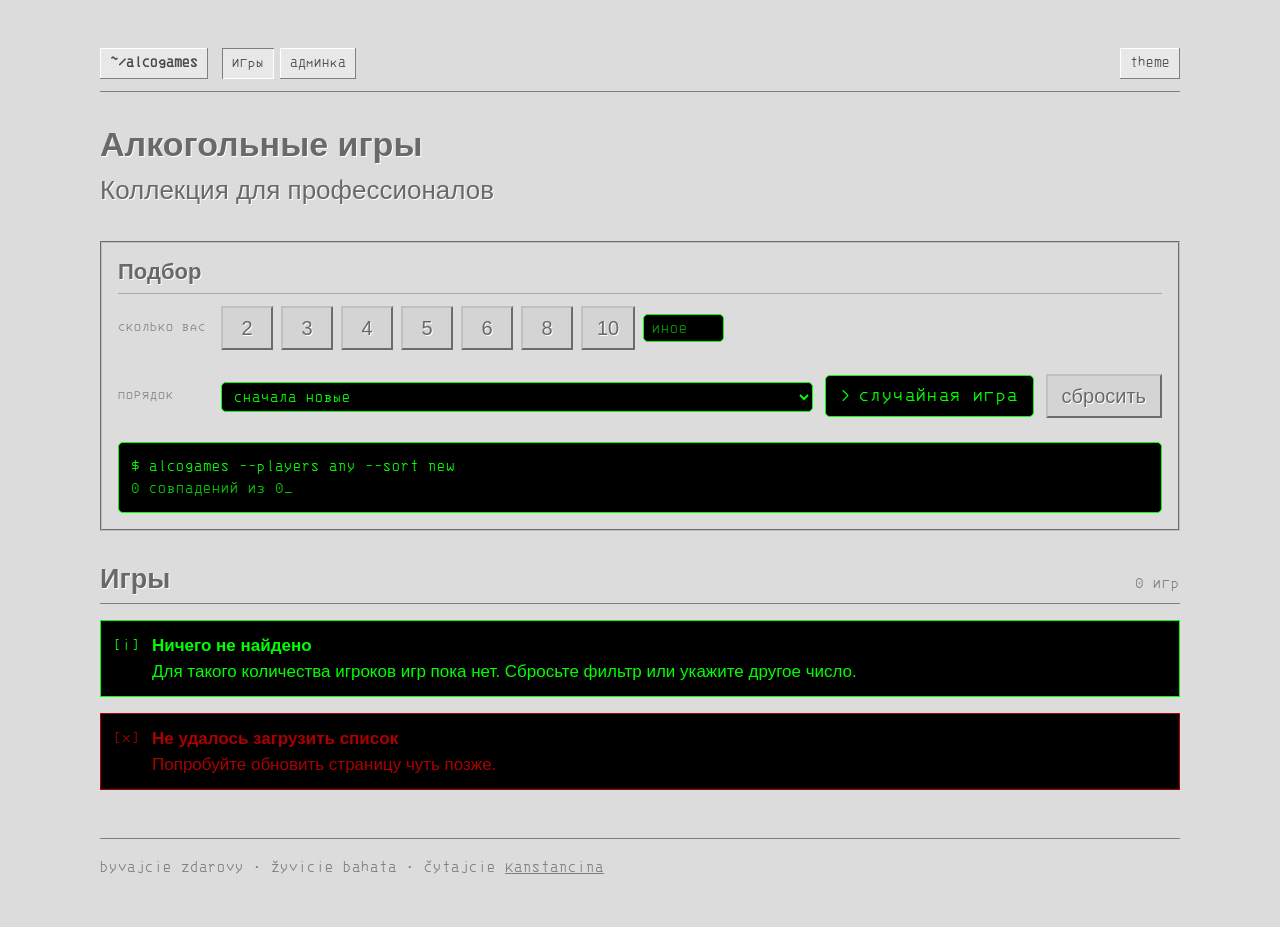
==== commit 6af65443: "Footer: "byvajcie zdarovy", and no second line Co-Authored-By: Claude Opus 5.5 <noreply@anthropic.co" ====
--- a/frontend/index.html
+++ b/frontend/index.html
@@ -94,8 +94,7 @@
     </section>
 
     <footer class="footer">
-      <span>budźcie zdarovy · žyvicie bahata · čytajcie <a href="https://www.kanstancin.net/">Kanstancina</a></span>
-      <span>данные в одном json · пейте ответственно</span>
+      <span>byvajcie zdarovy · žyvicie bahata · čytajcie <a href="https://www.kanstancin.net/">Kanstancina</a></span>
     </footer>
   </div>
 
